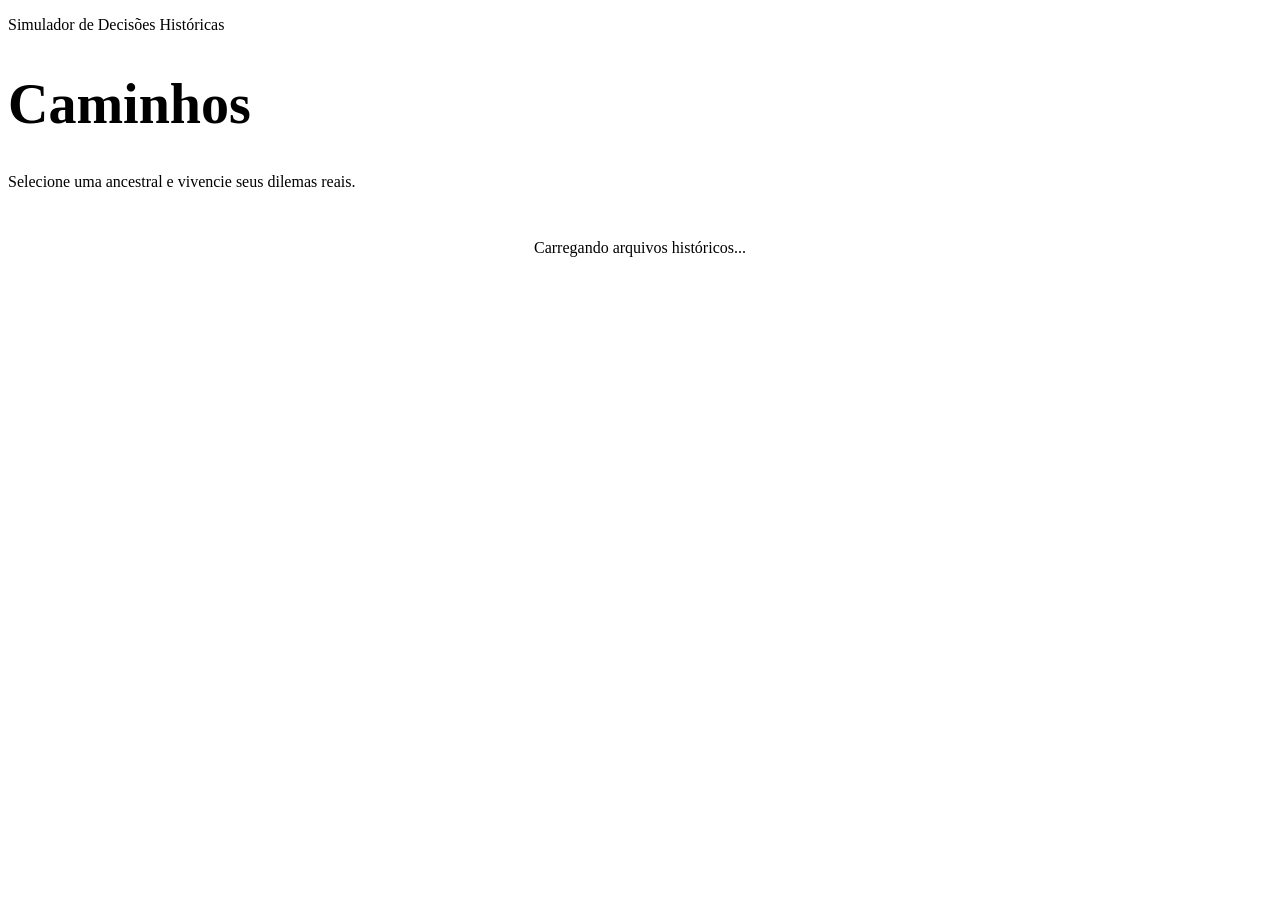
==== templates/index.html @ ba599c3a "Commit inicial" ====
<!DOCTYPE html>
<html lang="pt-BR">
<head>
    <meta charset="UTF-8">
    <meta name="viewport" content="width=device-width, initial-scale=1.0">
    <title>Caminhos: Mulheres Negras na História</title>
    <link rel="icon" href="data:image/svg+xml,<svg xmlns=%22http://www.w3.org/2000/svg%22 viewBox=%220 0 100 100%22><text y=%22.9em%22 font-size=%2290%22>📖</text></svg>">
    <link rel="stylesheet" href="{{ url_for('static', filename='css/style.css') }}">
</head>
<body>
    <main class="hero animar-entrada" style="max-w: 800px; width: 100%;">
        <p class="tagline">Simulador de Decisões Históricas</p>
        <h1 class="serif" style="font-size: 3.5rem;">Caminhos</h1>
        <p class="description">Selecione uma ancestral e vivencie seus dilemas reais.</p>
        
        <div id="menu-historias" style="display: grid; grid-template-columns: repeat(auto-fit, minmax(300px, 1fr)); gap: 1.5rem; text-align: left; margin-top: 2rem;">
            <p class="serif" style="text-align: center; width: 100%;">Carregando arquivos históricos...</p>
        </div>
    </main>

    <script>
        document.addEventListener("DOMContentLoaded", async () => {
            try {
                const response = await fetch('/api/menu');
                const menu = await response.json();
                const container = document.getElementById("menu-historias");
                container.innerHTML = "";

                menu.forEach(historia => {
                    // O clique redireciona para jogo.html passando o ID via URL (?historia=ciata_inicio)
                    const cardHTML = `
                        <a href="/jogo?historia=${historia.id_inicio}" class="card-historia" style="padding: 2rem; display: block; text-decoration: none; cursor: pointer; transition: transform 0.3s, box-shadow 0.3s;">
                            <div style="font-size: 2.5rem; margin-bottom: 1rem;">${historia.icone}</div>
                            <h3 class="serif" style="font-size: 1.5rem; margin-bottom: 0.5rem; color: var(--color-text);">${historia.titulo}</h3>
                            <p style="font-size: 1rem; color: var(--color-text-light); line-height: 1.5;">${historia.descricao}</p>
                        </a>
                    `;
                    container.innerHTML += cardHTML;
                });
            } catch (error) {
                console.error("Erro ao carregar menu:", error);
            }
        });
    </script>
</body>
</html>
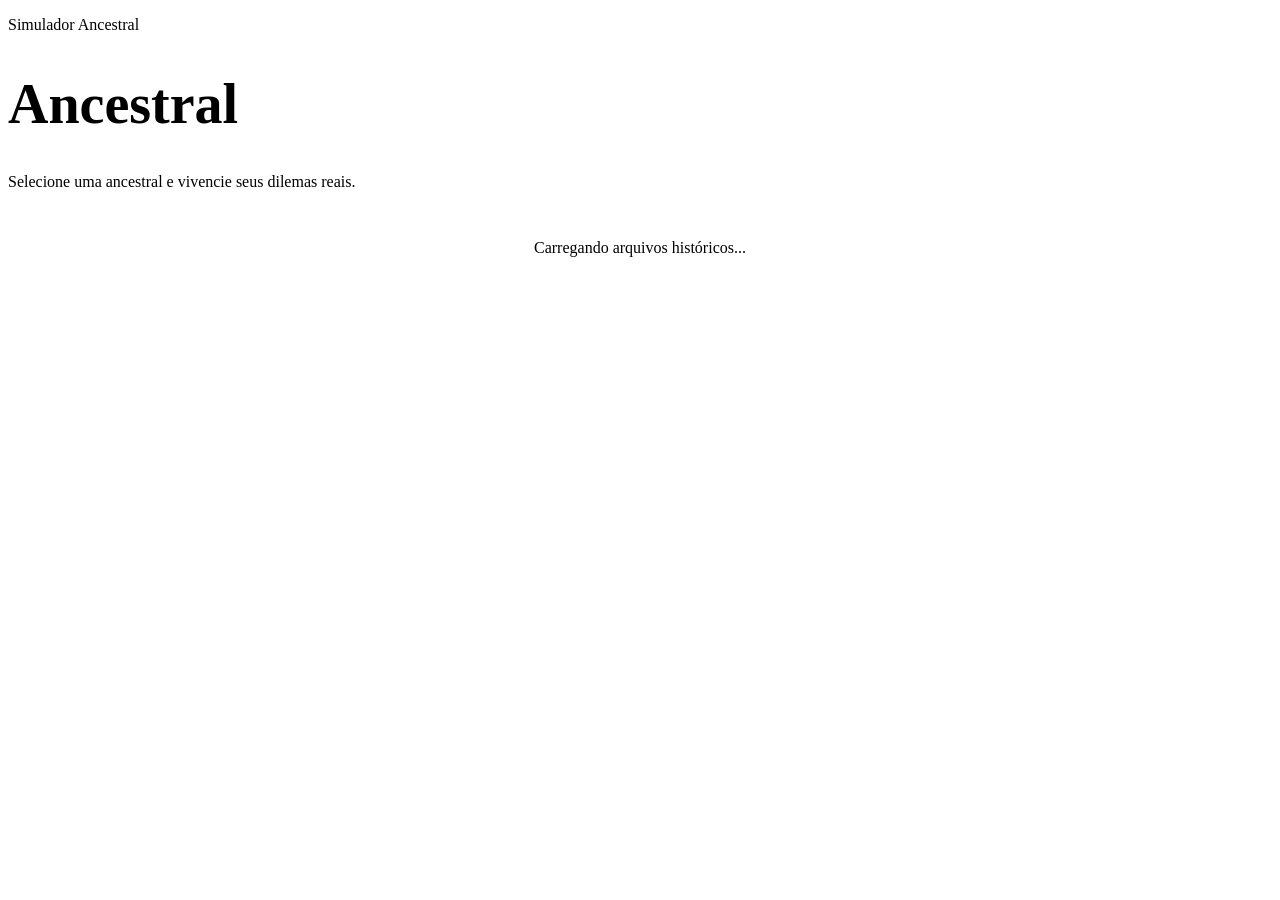
==== commit 02332008: "Ajustes de história" ====
--- a/templates/index.html
+++ b/templates/index.html
@@ -3,14 +3,14 @@
 <head>
     <meta charset="UTF-8">
     <meta name="viewport" content="width=device-width, initial-scale=1.0">
-    <title>Caminhos: Mulheres Negras na História</title>
+    <title>Ancestral — Simulador</title>
     <link rel="icon" href="data:image/svg+xml,<svg xmlns=%22http://www.w3.org/2000/svg%22 viewBox=%220 0 100 100%22><text y=%22.9em%22 font-size=%2290%22>📖</text></svg>">
     <link rel="stylesheet" href="{{ url_for('static', filename='css/style.css') }}">
 </head>
 <body>
     <main class="hero animar-entrada" style="max-w: 800px; width: 100%;">
-        <p class="tagline">Simulador de Decisões Históricas</p>
-        <h1 class="serif" style="font-size: 3.5rem;">Caminhos</h1>
+        <p class="tagline">Simulador Ancestral</p>
+        <h1 class="serif" style="font-size: 3.5rem;">Ancestral</h1>
         <p class="description">Selecione uma ancestral e vivencie seus dilemas reais.</p>
         
         <div id="menu-historias" style="display: grid; grid-template-columns: repeat(auto-fit, minmax(300px, 1fr)); gap: 1.5rem; text-align: left; margin-top: 2rem;">
